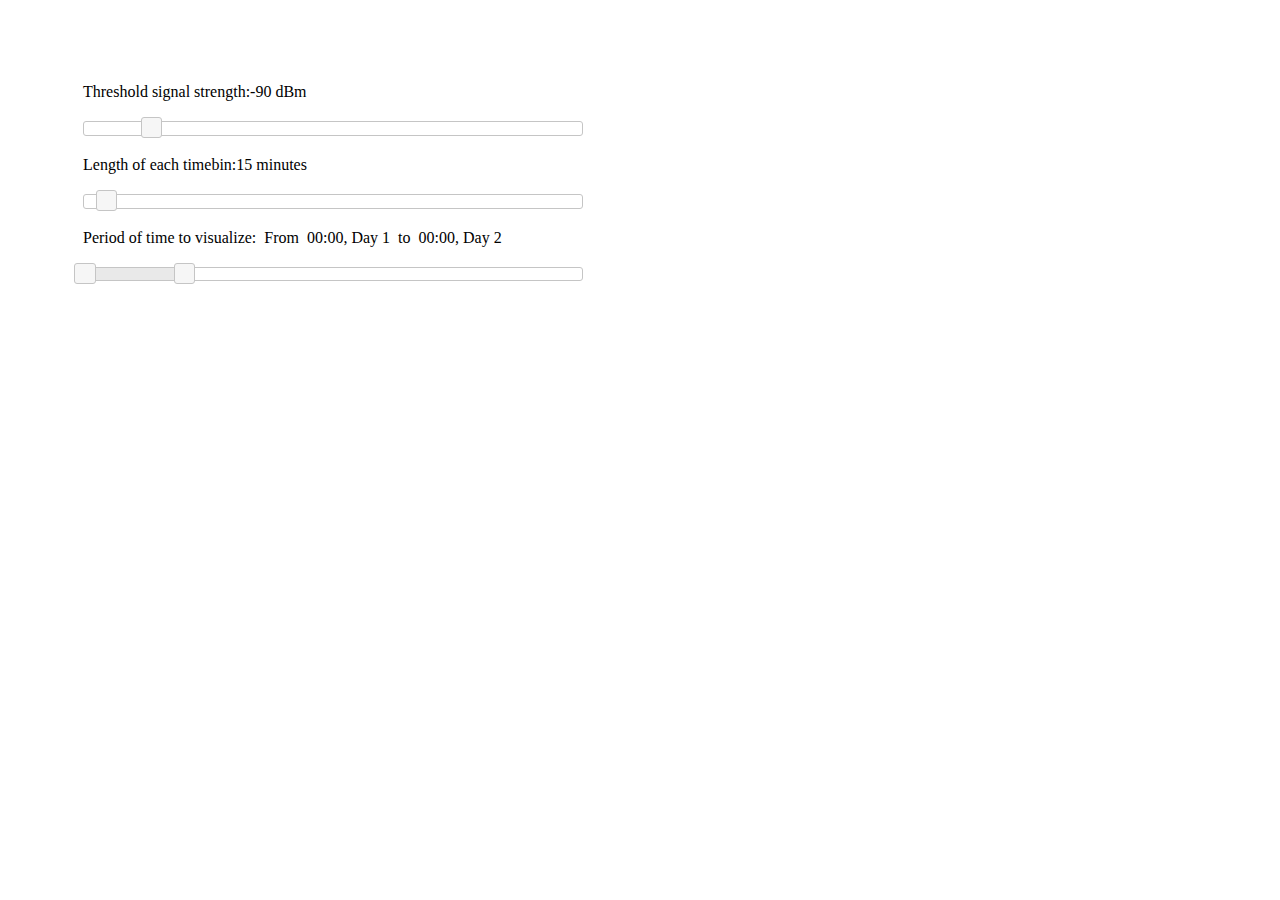
==== examproj/parameter_control_board.html @ a4e53979 "Merge branch 'master' of https://github.com/AsgerAndersen/visualization" ====
<!DOCTYPE html>

<html>

<head>

    <link rel="stylesheet" href="jquery-ui/jquery-ui.min.css">
	
	<script src="https://ajax.googleapis.com/ajax/libs/jquery/3.2.1/jquery.min.js"></script>
    <script src="jquery-ui/external/jquery/jquery.js"></script>
	<script src="jquery-ui/jquery-ui.min.js"></script>

	<style type="text/css">

		#control_board {
			width: 500px;
			padding: 75px;
		}

		.slider {
			margin-top: 20px;
			margin-bottom: 20px;
		}

		.floaty {
			float: left;
		}

	</style>

	<script type="text/javascript">
		$(function() {

			var board_config = {
			  	threshold_slider: {
			  		output_id: "#threshold_value",
			  		min: -100,
			  		max: -25,
			  		step: 1,
			  		range_slider: false,
			  		value: -90,
			  		format_output: function(threshold) {return String(threshold) + " dBm"}
			  	},
			  	binsize_slider: {
			  		output_id: "#binsize_value",
			  		min: 5,
			  		max: 60*4,
			  		step: 5,
			  		range_slider: false,
			  		value: 15,
			  		format_output: function(binsize) {
  						if (binsize<60) {
					        s = String(binsize) + " minutes"
					    }
					    else {
					        h = Math.floor(binsize / 60)
					        m = binsize % 60
					        if (m < 10) {
					            m = "0"+String(m)
					        }
					        else {
					            m = String(m)
					        }
					        s = String(h) + ":" + m + " hours"
					    }
					return s 
					}
			  	},
			  	start_end_slider: {
			  		output_ids: ["#start_value", "#end_value"],
			  		min: 0,
			  		max: 24*5,
			  		step: 1,
			  		range_slider: true,
			  		value: [0,24],
			  		format_output: function(hours) {
			  			day = Math.floor(hours / 24) + 1
			  			hour = hours % 24
			  			if (hour < 10) {hour = "0"+String(hour)}
			  			s = String(hour) + ":00, Day " + String(day)
			  			return s 
			  		}
			  	}
	    	}

		    $( ".slider" ).each(function() {

		      config = board_config[this.id]
		      
				if (config.range_slider) {

			      	var output_div_1 = $(config.output_ids[0]),
			      		output_div_2 = $(config.output_ids[1])

			      	function createFunc() {
			      		var value_1 = $(this).slider("values")[0],
			      			value_2 = $(this).slider("values")[1]

			      		//console.log(value_1, value_2)
			      		value_1 = board_config[this.id].format_output(value_1)
			      		value_2 = board_config[this.id].format_output(value_2)
			      		//console.log(value_1, value_2)
			      		output_div_1.text(value_1)
			      		output_div_2.text(value_2)
			      	}

			      	function slideFunc(event, ui) {
			      		var value_1 = ui.values[0],
			      			value_2 = ui.values[1]

			      		value_1 = board_config[this.id].format_output(value_1)
			      		value_2 = board_config[this.id].format_output(value_2)

			      		output_div_1.text( value_1 )
			      		output_div_2.text( value_2 )
			      	}
			      }
			      else {
			      	
			      	var output_div = $(config.output_id)

			      	function createFunc() {
			      		var value = $(this).slider("value")
			   			
			      		value = board_config[this.id].format_output(value)
			      		
			      		output_div.text(value)
			      	}

			      	function slideFunc(event, ui) {
			      		var value = ui.value 

			      		value = board_config[this.id].format_output(value)

			      		output_div.text( value )
			      	}

			      }
		      
		      $( this ).slider({
		      	min: config.min,
		      	max: config.max,
		      	step: config.step,
		      	range: config.range_slider,
		      	value: config.value,
		      	values: config.value,
		      	create: createFunc,
		      	slide: slideFunc
		      });

		      });
		    });
    </script>

</head>


<body>

<div id="control_board">
	<div class="parameter_div">
		<div class="parameter_description floaty"> Threshold signal strength: </div>
		<div id="threshold_value"></div>
		<div id="threshold_slider" class="slider"></div>
	</div>
	<div class="parameter_div">
		<div class="parameter_description floaty"> Length of each timebin: </div>
		<div id="binsize_value"></div>
		<div id="binsize_slider" class="slider"></div>
	</div>
	<div class="parameter_div">
		<div class="parameter_description floaty">Period of time to visualize: &nbsp</div> 
		<span class="floaty">From &nbsp</span> 
		<div id="start_value" class="floaty"></div>
		<span class="floaty"> &nbsp to &nbsp</span>
		<div id="end_value"></div>
		<div id="start_end_slider" class="slider"></div>
	</div>
</div>

</body>

</html>
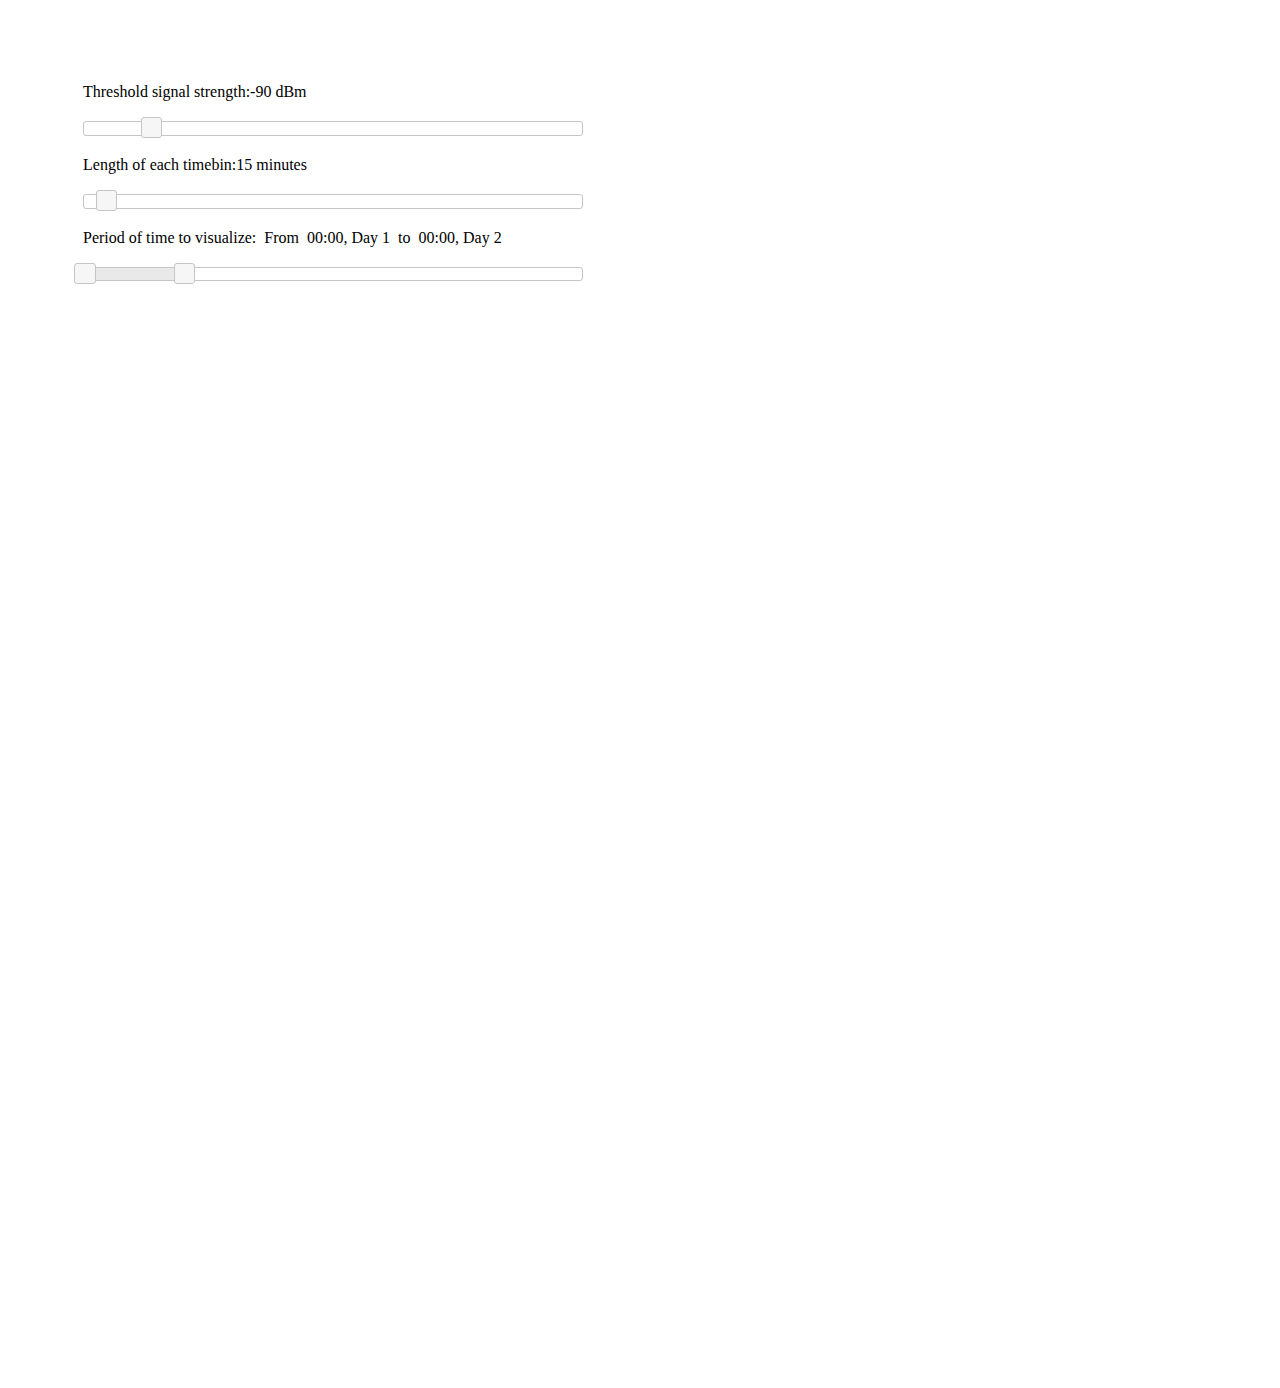
==== commit 3afbc016: "Merge branch 'master' of https://github.com/AsgerAndersen/visualization" ====
--- a/examproj/parameter_control_board.html
+++ b/examproj/parameter_control_board.html
@@ -9,6 +9,7 @@
 	<script src="https://ajax.googleapis.com/ajax/libs/jquery/3.2.1/jquery.min.js"></script>
     <script src="jquery-ui/external/jquery/jquery.js"></script>
 	<script src="jquery-ui/jquery-ui.min.js"></script>
+	<script src="https://d3js.org/d3.v4.min.js"></script>
 
 	<style type="text/css">
 
@@ -27,6 +28,25 @@
 		}
 
 	</style>
+
+	<script type="text/javascript">
+		var params = {
+		    "bin_size": 900,
+		    "start_time": 0,
+		    "end_time": 60*60*24,
+		    "bins": 96,
+		    "threshold": -90,
+		    "source": "user",
+		    "target": "user2",
+		    "statistics": [
+		        {name: "Average Degree", method: function(links, nodes) { return averageDegree(links);}},
+		        {name: "Number of isolated nodes", method: function(links, nodes) { return (data_props.nodes - nodes.length); }},
+		        //{name: "Network Density", method: function(links, nodes) {return networkDensity(links);}},
+		        {name: "Number of links", method: function(links, nodes) { return links.length; }}
+		    ],
+		    "old_bin_size": null
+		};
+	</script>
 
 	<script type="text/javascript">
 		$(function() {
@@ -38,7 +58,7 @@
 			  		max: -25,
 			  		step: 1,
 			  		range_slider: false,
-			  		value: -90,
+			  		value: params.threshold,
 			  		format_output: function(threshold) {return String(threshold) + " dBm"}
 			  	},
 			  	binsize_slider: {
@@ -47,7 +67,7 @@
 			  		max: 60*4,
 			  		step: 5,
 			  		range_slider: false,
-			  		value: 15,
+			  		value: params.bin_size / 60,
 			  		format_output: function(binsize) {
   						if (binsize<60) {
 					        s = String(binsize) + " minutes"
@@ -72,7 +92,7 @@
 			  		max: 24*5,
 			  		step: 1,
 			  		range_slider: true,
-			  		value: [0,24],
+			  		value: [params.start_time / 3600, params.end_time / 3600],
 			  		format_output: function(hours) {
 			  			day = Math.floor(hours / 24) + 1
 			  			hour = hours % 24
@@ -145,11 +165,34 @@
 		      	value: config.value,
 		      	values: config.value,
 		      	create: createFunc,
-		      	slide: slideFunc
+		      	slide: slideFunc,
+		      	change: updatePars
 		      });
 
-		      });
-		    });
+	       });
+
+    	});
+    </script>
+
+    <script type="text/javascript">
+    	
+    	d3.select(window).on('load', updatePars());
+    	
+    	function updatePars() {
+
+    		var threshold = $("#threshold_slider").slider("option","value")
+
+    		console.log(threshold)
+
+    		canvas = d3.select("#canvas")
+
+    		canvas.selectAll("*")
+    		      .remove()
+
+    		canvas.append("rect")
+    		      .attr("height", 50)
+    		      .attr("width", Math.abs(threshold)*10)
+    	}
     </script>
 
 </head>
@@ -178,6 +221,8 @@
 	</div>
 </div>
 
+<svg id="canvas" height="1000" width="1000"></svg>
+
 </body>
 
 </html>
